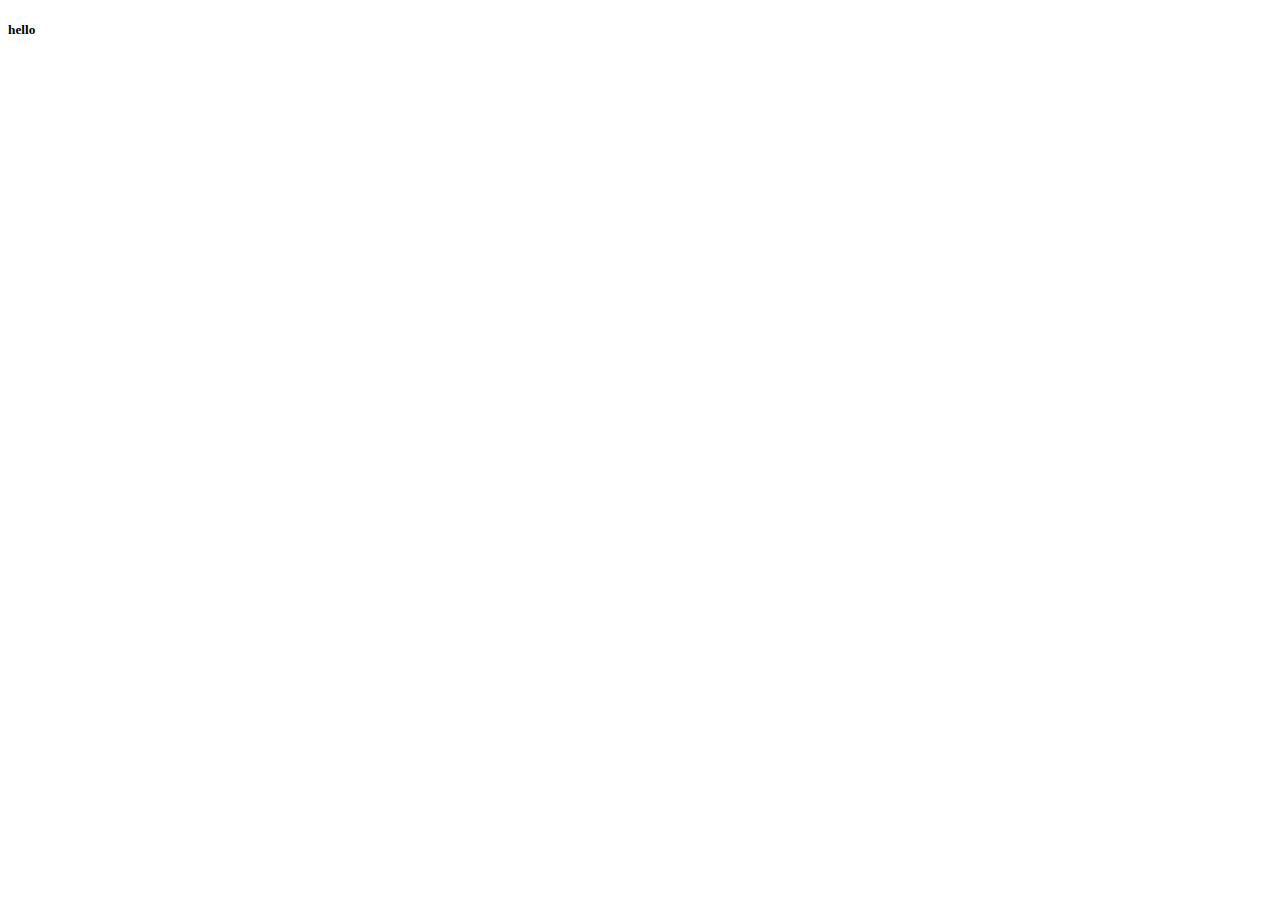
==== lesson7/index.html @ 735a5de5 "cn17/10" ====
<!DOCTYPE html>
<html lang="en">
  <head>
    <meta charset="UTF-8" />
    <meta http-equiv="X-UA-Compatible" content="IE=edge" />
    <meta name="viewport" content="width=device-width, initial-scale=1.0" />
    <title>Document</title>
  </head>
  <body>
    <div id="contain">
      <!-- <h2 id="title" class="text-red bg-yellow font-bold">H2 Element</h2>
      <h3 id="title" class="text-red bg-yellow font-bold">H3 Element</h3>
      <h4 id="title" class="text-red bg-yellow font-bold">H4 Element</h4> -->
      <h5>hello</h5>
    </div>
  </body>
  <script src="./app.js"></script>
</html>
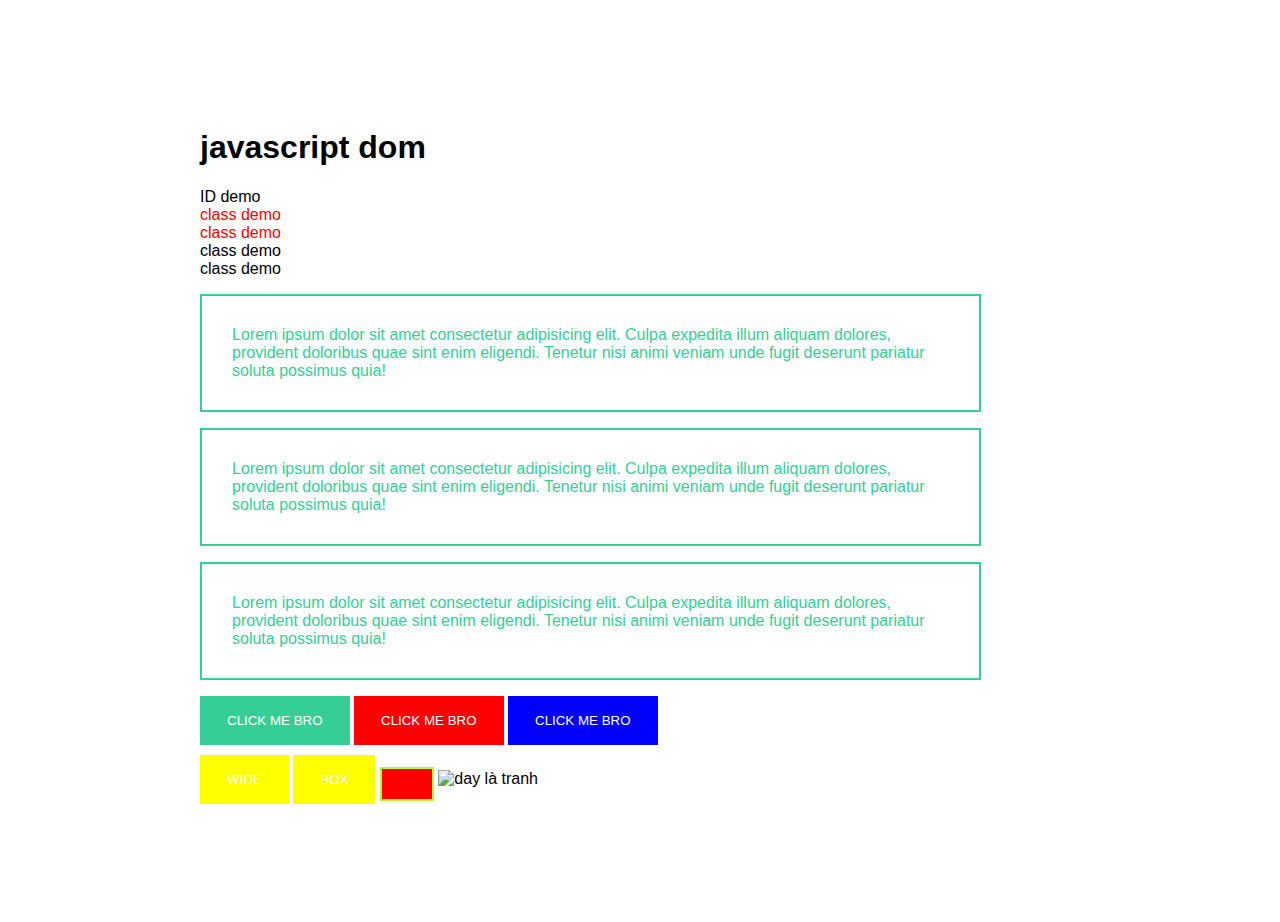
==== commit 88c0719a: "xong css" ====
--- a/lesson7/index.html
+++ b/lesson7/index.html
@@ -5,13 +5,82 @@
     <meta http-equiv="X-UA-Compatible" content="IE=edge" />
     <meta name="viewport" content="width=device-width, initial-scale=1.0" />
     <title>Document</title>
+    <link rel="stylesheet" href="./style.css" />
+    <link id="color-skin" rel="stylesheet" href="./style-1.css" />
   </head>
-  <body>
-    <div id="contain">
-      <!-- <h2 id="title" class="text-red bg-yellow font-bold">H2 Element</h2>
-      <h3 id="title" class="text-red bg-yellow font-bold">H3 Element</h3>
-      <h4 id="title" class="text-red bg-yellow font-bold">H4 Element</h4> -->
-      <h5>hello</h5>
+  <body
+    style="
+      background-image: url('https://i.pinimg.com/originals/86/df/73/86df730f8056dced1ca28d04e87c4d24.jpg');
+    "
+  >
+    <div class="container">
+      <h1>javascript dom</h1>
+      <div id="demo">ID demo</div>
+      <div class="demo" data-title="test1">class demo</div>
+      <div class="demo" data-title="test2">class demo</div>
+      <div class="demo">class demo</div>
+      <div class="demo">class demo</div>
+
+      <p>
+        Lorem ipsum dolor sit amet consectetur adipisicing elit. Culpa expedita
+        illum aliquam dolores, provident doloribus quae sint enim eligendi.
+        Tenetur nisi animi veniam unde fugit deserunt pariatur soluta possimus
+        quia!
+      </p>
+      <p>
+        Lorem ipsum dolor sit amet consectetur adipisicing elit. Culpa expedita
+        illum aliquam dolores, provident doloribus quae sint enim eligendi.
+        Tenetur nisi animi veniam unde fugit deserunt pariatur soluta possimus
+        quia!
+      </p>
+      <p>
+        Lorem ipsum dolor sit amet consectetur adipisicing elit. Culpa expedita
+        illum aliquam dolores, provident doloribus quae sint enim eligendi.
+        Tenetur nisi animi veniam unde fugit deserunt pariatur soluta possimus
+        quia!
+      </p>
+      <button
+        onclick="changeStyleColor('./style-1.css')"
+        style="background-color: #35ce97; color: #fff; border-color: #35ce97"
+        data-toggle="modal" 
+      >
+        Click me bro
+      </button>
+      <button
+        onclick="changeStyleColor('./style-2.css')"
+        style="background-color: red; color: #fff; border-color: red"
+        data-toggle="modal"
+      >
+        Click me bro
+      </button>
+
+      <button
+        onclick="changeStyleColor('./style-3.css')"
+        style="background-color: blue; color: #fff; border-color: blue"
+        data-toggle="modal"
+      >
+        Click me bro
+      </button>
+      <br />
+
+      <button
+        onclick="changeStyleCotaniner('wide')"
+        style="background-color: yellow; color: #fff; border-color: yellow"
+        data-toggle="modal"
+      >
+        WIDE
+      </button>
+
+      <button
+        onclick="changeStyleCotaniner('box')"
+        style="background-color: yellow; color: #fff; border-color: yellow"
+        data-toggle="modal"
+      >
+        BOX
+      </button>
+
+      <button onclick="changeBg('https://i.pinimg.com/originals/86/df/73/86df730f8056dced1ca28d04e87c4d24.jpg')" data-toggle="modal"></button>
+      <img src="" alt="" class="pic" />
     </div>
   </body>
   <script src="./app.js"></script>
--- a/lesson7/style.css
+++ b/lesson7/style.css
@@ -0,0 +1,42 @@
+/* * {
+  margin: 0;
+  padding: 0;
+  box-sizing: border-box;
+} */
+
+body {
+  font-family: Arial, Helvetica, sans-serif;
+  width: 100%;
+}
+.container{
+ width:70%;
+ margin: 0 auto;
+background-color:#fff;
+padding:100px 30px;
+height:100%;
+}
+
+/* [style ='background-image']{
+  width:100% ;
+} */
+[data-toggle='modal'] {
+    padding:15px 25px ;
+    border : 2px solid greenyellow;
+    background-color: red;
+    color : #333333;
+    text-transform: uppercase;
+    margin-bottom:10px;
+}
+
+[data-title] {
+    color :red;
+}
+
+p{
+ width:80%;
+  padding:30px;
+}
+
+.container .box{
+box-shadow: 1px 1px 10px 0 rgba(0,0,0,0.5);
+}--- a/lesson7/style-1.css
+++ b/lesson7/style-1.css
@@ -0,0 +1,4 @@
+p{
+    border :2px solid #35ce97;
+    color: #35ce97;
+}